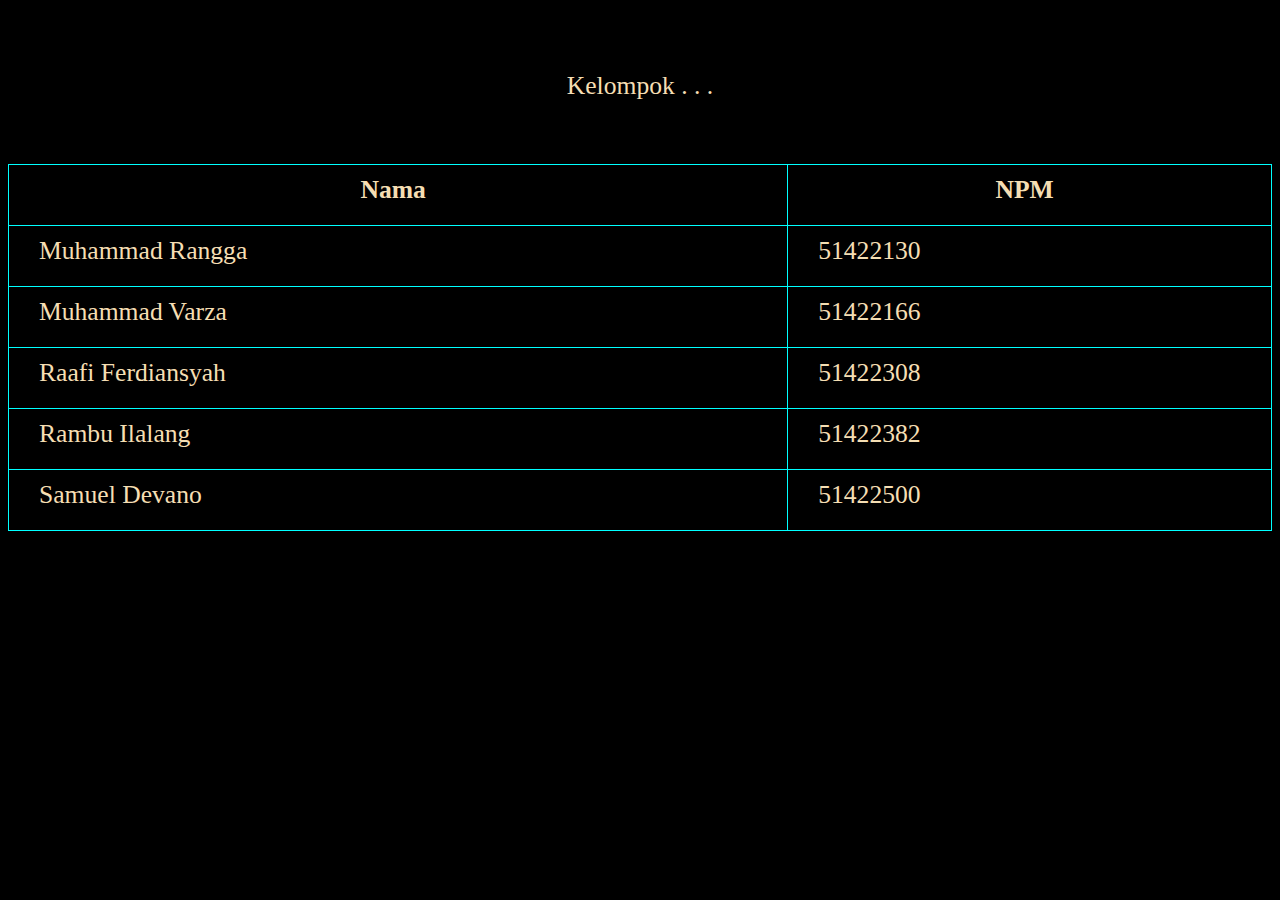
==== index.html @ e4040e91 "latihan: v0.01 (tabel)" ====
<!DOCTYPE html>
<html lang="en">
<head>
    <meta charset="UTF-8">
    <meta name="viewport" content="width=device-width, initial-scale=1.0">
    <title>Document</title>

<style>
    body {
        background-color: black;
        color: wheat;
        font-size: 160%;
    }

    caption {
        margin: 5%;
    }

    table, th, td {
        border: 1px solid aqua;
        border-collapse: collapse;
    }

    th, td {
        padding-top: 10px;
        padding-bottom: 20px;
        padding-left: 30px;
        padding-right: 40px;
    }

    tr :hover {
        background-color: maroon;
        color: cyan;
    }
</style>
</head>
<body>

<table style="width: 100%;">
    <caption>Kelompok . . .</caption>
    <tr>
        <th>Nama</th>
        <th>NPM</th>
    </tr>
    <tr>
        <td>Muhammad Rangga</td>
        <td>51422130</td>
    </tr>
    <tr>
        <td>Muhammad Varza</td>
        <td>51422166</td>
    </tr>
    <tr>
        <td>Raafi Ferdiansyah</td>
        <td>51422308</td>
    </tr>
    <tr>
        <td>Rambu Ilalang</td>
        <td>51422382</td>
    </tr>
    <tr>
        <td>Samuel Devano</td>
        <td>51422500</td>
    </tr>
</table>
    
</body>
</html>
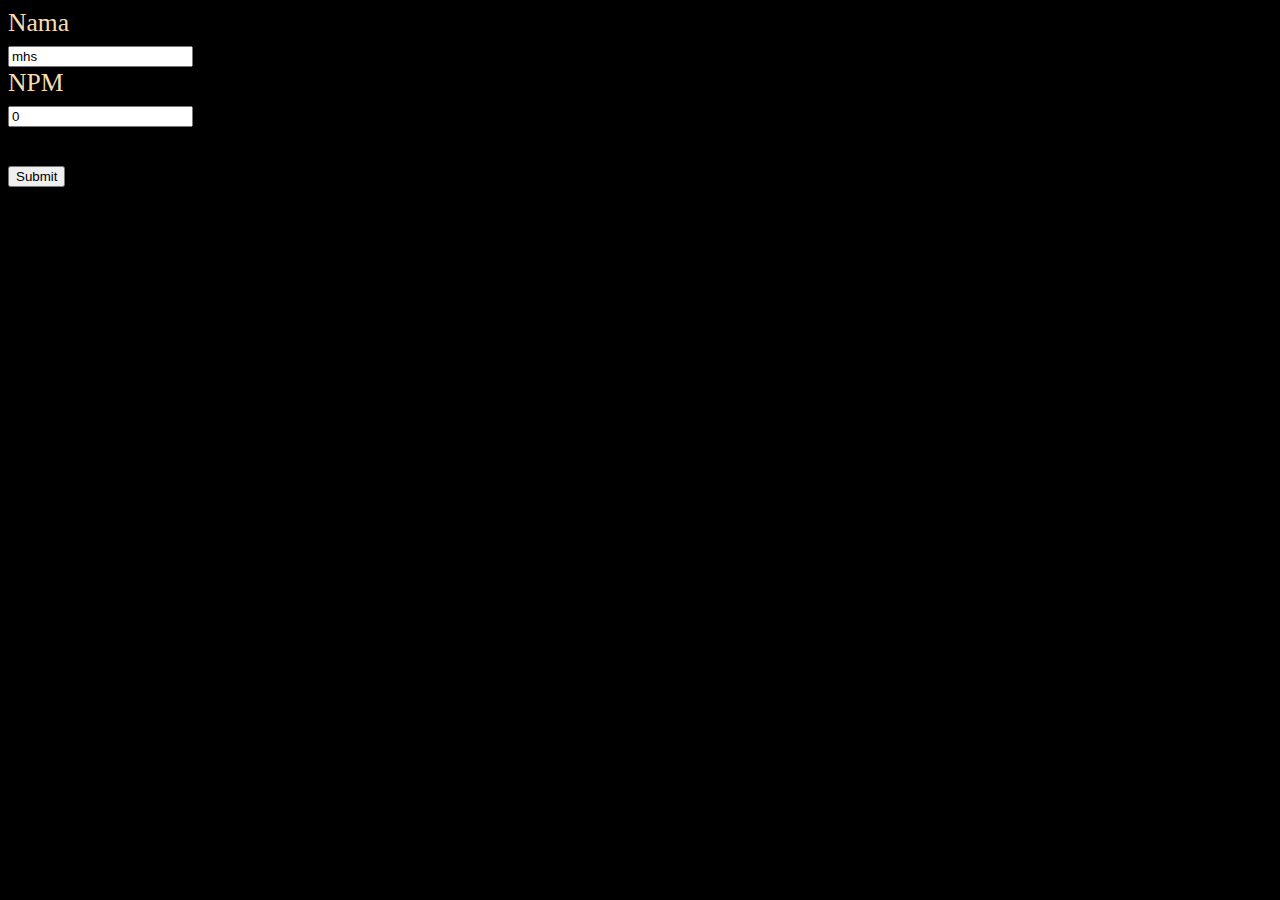
==== commit f0025475: "latihan: v0.02 (form)" ====
--- a/index.html
+++ b/index.html
@@ -1,5 +1,5 @@
 <!DOCTYPE html>
-<html lang="en">
+<html lang="id">
 <head>
     <meta charset="UTF-8">
     <meta name="viewport" content="width=device-width, initial-scale=1.0">
@@ -11,58 +11,17 @@
         color: wheat;
         font-size: 160%;
     }
-
-    caption {
-        margin: 5%;
-    }
-
-    table, th, td {
-        border: 1px solid aqua;
-        border-collapse: collapse;
-    }
-
-    th, td {
-        padding-top: 10px;
-        padding-bottom: 20px;
-        padding-left: 30px;
-        padding-right: 40px;
-    }
-
-    tr :hover {
-        background-color: maroon;
-        color: cyan;
-    }
 </style>
 </head>
 <body>
 
-<table style="width: 100%;">
-    <caption>Kelompok . . .</caption>
-    <tr>
-        <th>Nama</th>
-        <th>NPM</th>
-    </tr>
-    <tr>
-        <td>Muhammad Rangga</td>
-        <td>51422130</td>
-    </tr>
-    <tr>
-        <td>Muhammad Varza</td>
-        <td>51422166</td>
-    </tr>
-    <tr>
-        <td>Raafi Ferdiansyah</td>
-        <td>51422308</td>
-    </tr>
-    <tr>
-        <td>Rambu Ilalang</td>
-        <td>51422382</td>
-    </tr>
-    <tr>
-        <td>Samuel Devano</td>
-        <td>51422500</td>
-    </tr>
-</table>
+<form>
+    <label for="name">Nama</label><br>
+    <input type="text" id="name" name="name" value="mhs"><br>
+    <label for="npm">NPM</label><br>
+    <input type="text" id="npm" name="npm" value="0"><br><br>
+    <input type="submit" value="Submit">
+</form>
     
 </body>
-</html>+</html>
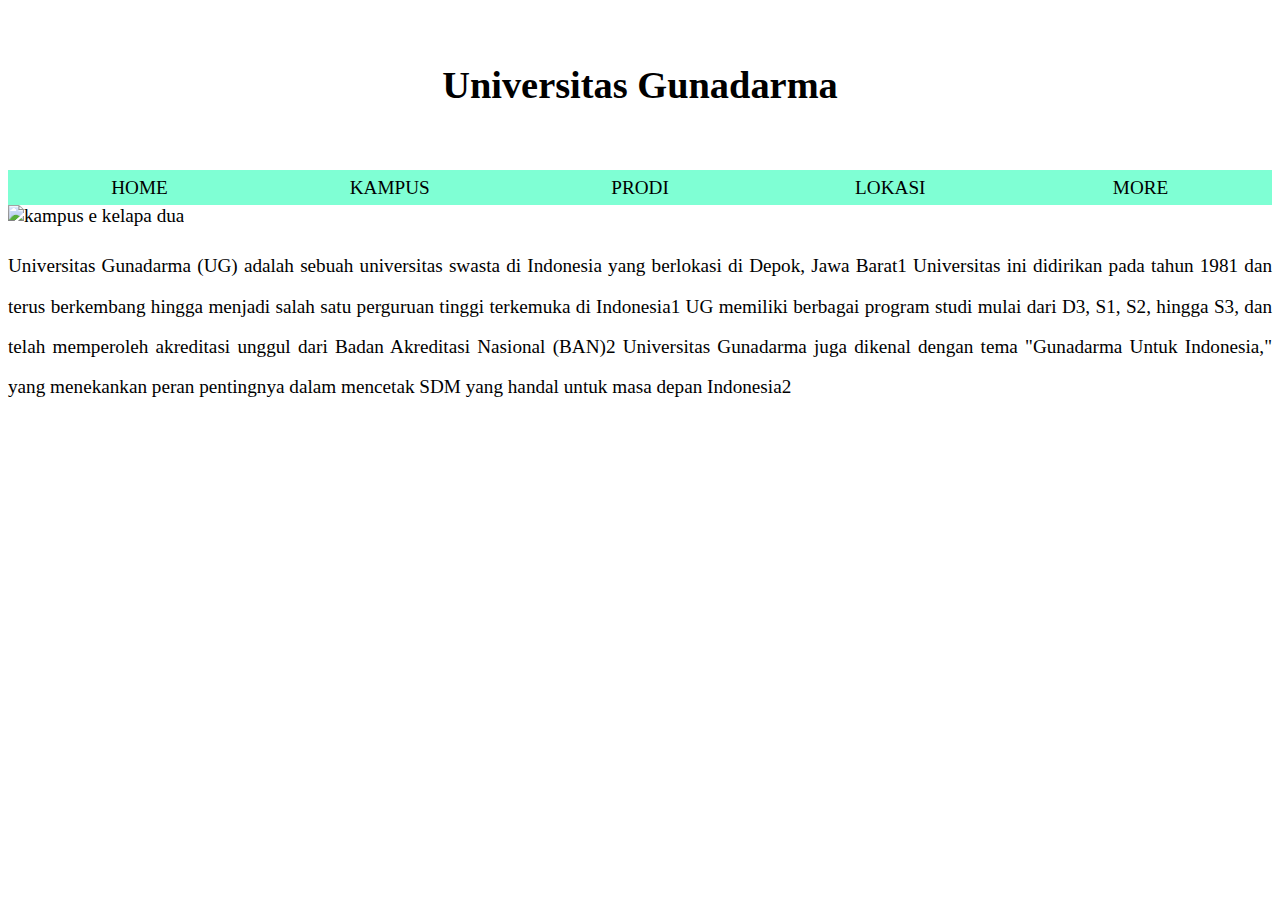
==== commit ebeae28d: "web-kampus: v1-01" ====
--- a/index.html
+++ b/index.html
@@ -3,25 +3,83 @@
 <head>
     <meta charset="UTF-8">
     <meta name="viewport" content="width=device-width, initial-scale=1.0">
-    <title>Document</title>
+    <title>Web Universitas</title>
 
 <style>
     body {
-        background-color: black;
-        color: wheat;
-        font-size: 160%;
+        font-size: 120%;
     }
+
+    .judul {
+        text-align: center;
+        margin: 5%;
+    }
+    
+    .horizontal-list {
+        display: flex;
+        list-style-type: none;
+        background: aquamarine;
+        margin-bottom: 0px;
+        padding: 0.5%;
+    }
+    .horizontal-list li {
+        width: 100%;
+        text-align: center;
+    }
+
+    a {
+        color: black;
+        text-decoration: solid;
+    }
+    a:hover {
+        color: cyan;
+        background-color: blue;
+    }
+
+    .gambar1 {
+        width: 100%;
+    }
+
+    .home {
+        text-align: justify;
+        line-height: 210%;
+    }
+    
 </style>
 </head>
 <body>
 
-<form>
-    <label for="name">Nama</label><br>
-    <input type="text" id="name" name="name" value="mhs"><br>
-    <label for="npm">NPM</label><br>
-    <input type="text" id="npm" name="npm" value="0"><br><br>
-    <input type="submit" value="Submit">
-</form>
-    
+    <h1 class="judul">Universitas Gunadarma</h1>
+    <!-- <marquee >
+        <pre>
+            Universitas Gunadarma        |        Kampus E        |        Kelas 3IA12        |        PTA 2024 / 2025        |
+        </pre>
+    </marquee> -->
+    <ul class="horizontal-list">
+        <li>
+            <a href="#Home">HOME</a>
+        </li>
+        <li>
+            <a href="html/kampus.html">KAMPUS</a>
+        </li>
+        <li>
+            <a href="html/prodi.html">PRODI</a>
+        </li>
+        <li>
+            <a href="html/lokasi.html">LOKASI</a>
+        </li>
+        <li>
+            <a href="html/more.html">MORE</a>
+        </li>
+    </ul>
+    <img src="image/gundarE.jpg" alt="kampus e kelapa dua" title="Kampus E Kelapa Dua" class="gambar1">
+    <p id="home" class="home">
+        Universitas Gunadarma (UG) adalah sebuah universitas swasta di Indonesia yang berlokasi di Depok, Jawa Barat1 Universitas
+        ini didirikan pada tahun 1981 dan terus berkembang hingga menjadi salah satu perguruan tinggi terkemuka di Indonesia1 UG
+        memiliki berbagai program studi mulai dari D3, S1, S2, hingga S3, dan telah memperoleh akreditasi unggul dari Badan Akreditasi
+        Nasional (BAN)2 Universitas Gunadarma juga dikenal dengan tema "Gunadarma Untuk Indonesia," yang menekankan peran pentingnya
+        dalam mencetak SDM yang handal untuk masa depan Indonesia2
+    </p>
+
 </body>
-</html>
+</html>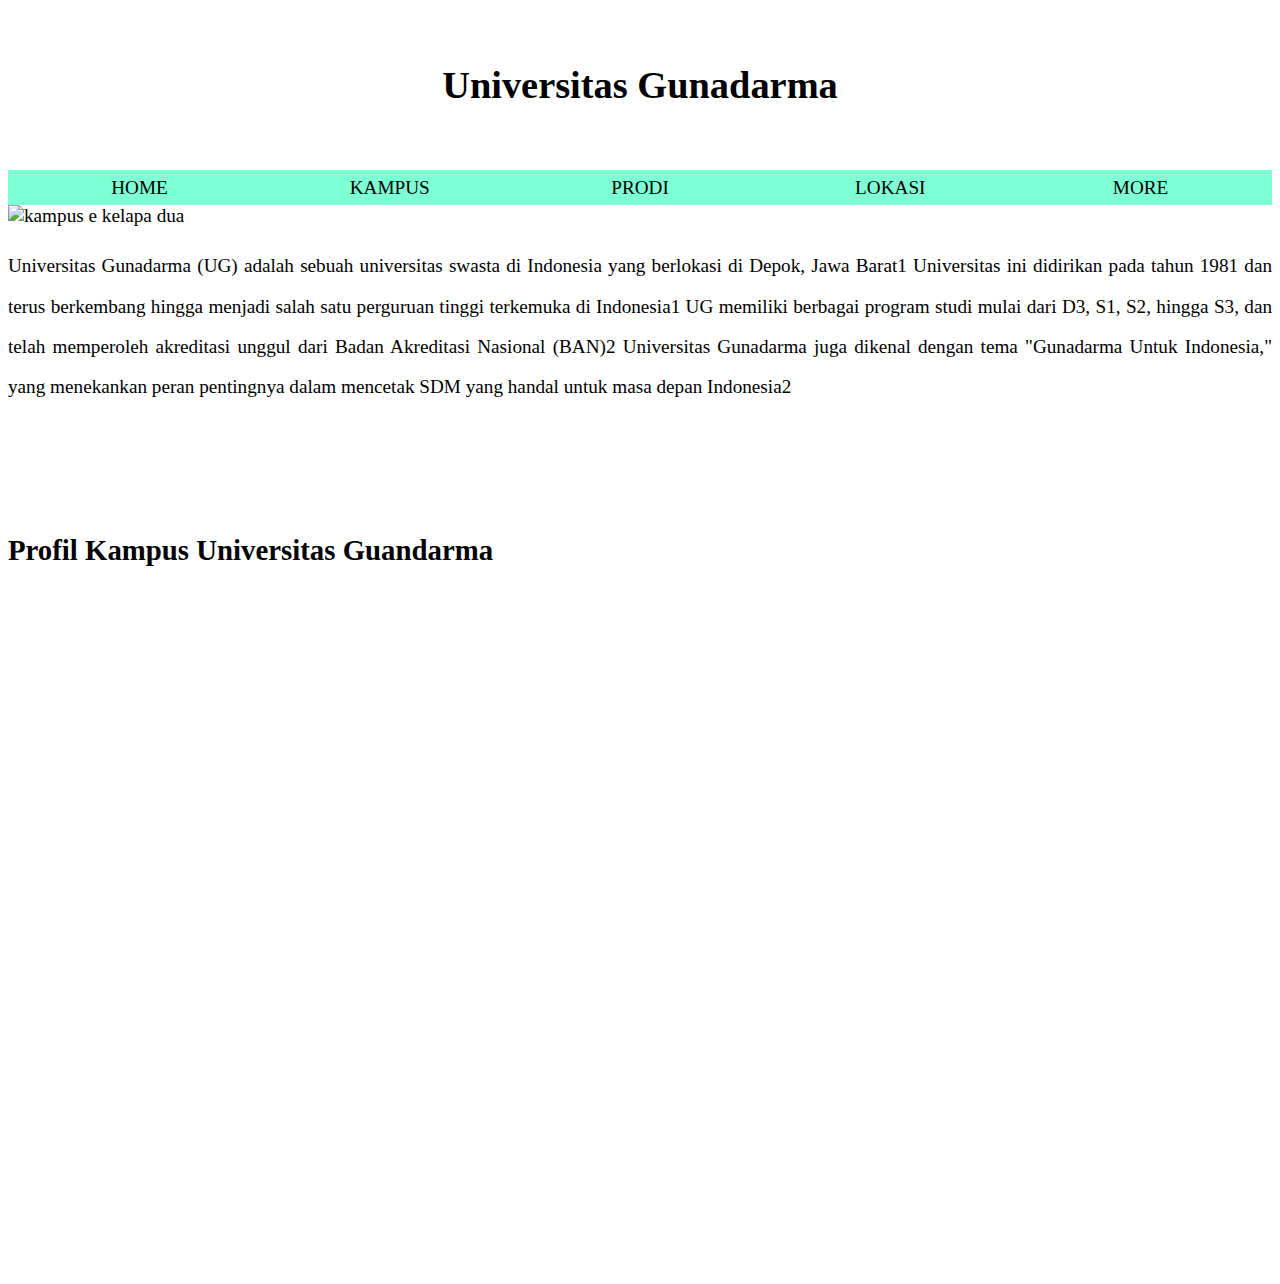
==== commit e29ae30f: "memperbaiki beberapa styling (v1.05)" ====
--- a/index.html
+++ b/index.html
@@ -6,11 +6,12 @@
     <title>Web Universitas</title>
 
 <style>
+    
     body {
         font-size: 120%;
     }
 
-    .judul {
+    .judul1 {
         text-align: center;
         margin: 5%;
     }
@@ -44,12 +45,22 @@
         text-align: justify;
         line-height: 210%;
     }
+
+    iframe {
+        width: 100%;
+        height: 680px;
+        border: 0px solid white;
+    }
+
+    .judul2 {
+        margin-top: 10%;
+    }
     
 </style>
 </head>
 <body>
 
-    <h1 class="judul">Universitas Gunadarma</h1>
+    <h1 class="judul1">Universitas Gunadarma</h1>
     <!-- <marquee >
         <pre>
             Universitas Gunadarma        |        Kampus E        |        Kelas 3IA12        |        PTA 2024 / 2025        |
@@ -57,7 +68,7 @@
     </marquee> -->
     <ul class="horizontal-list">
         <li>
-            <a href="#Home">HOME</a>
+            <a href="#home">HOME</a>
         </li>
         <li>
             <a href="html/kampus.html">KAMPUS</a>
@@ -80,6 +91,12 @@
         Nasional (BAN)2 Universitas Gunadarma juga dikenal dengan tema "Gunadarma Untuk Indonesia," yang menekankan peran pentingnya
         dalam mencetak SDM yang handal untuk masa depan Indonesia2
     </p>
+    <h2 class="judul2">Profil Kampus Universitas Guandarma</h2>
+    <iframe src="https://www.youtube.com/embed/1PA-dWPF94M?si=MrWzeuzZZN6BWDt4" title="Profil Kampus"
+    allow="accelerometer; autoplay; clipboard-write; encrypted-media; gyroscope; picture-in-picture; web-share"
+    referrerpolicy="strict-origin-when-cross-origin" allowfullscreen>
+        browser anda tidak dapat menampilkan video ini
+    </iframe>
 
 </body>
 </html>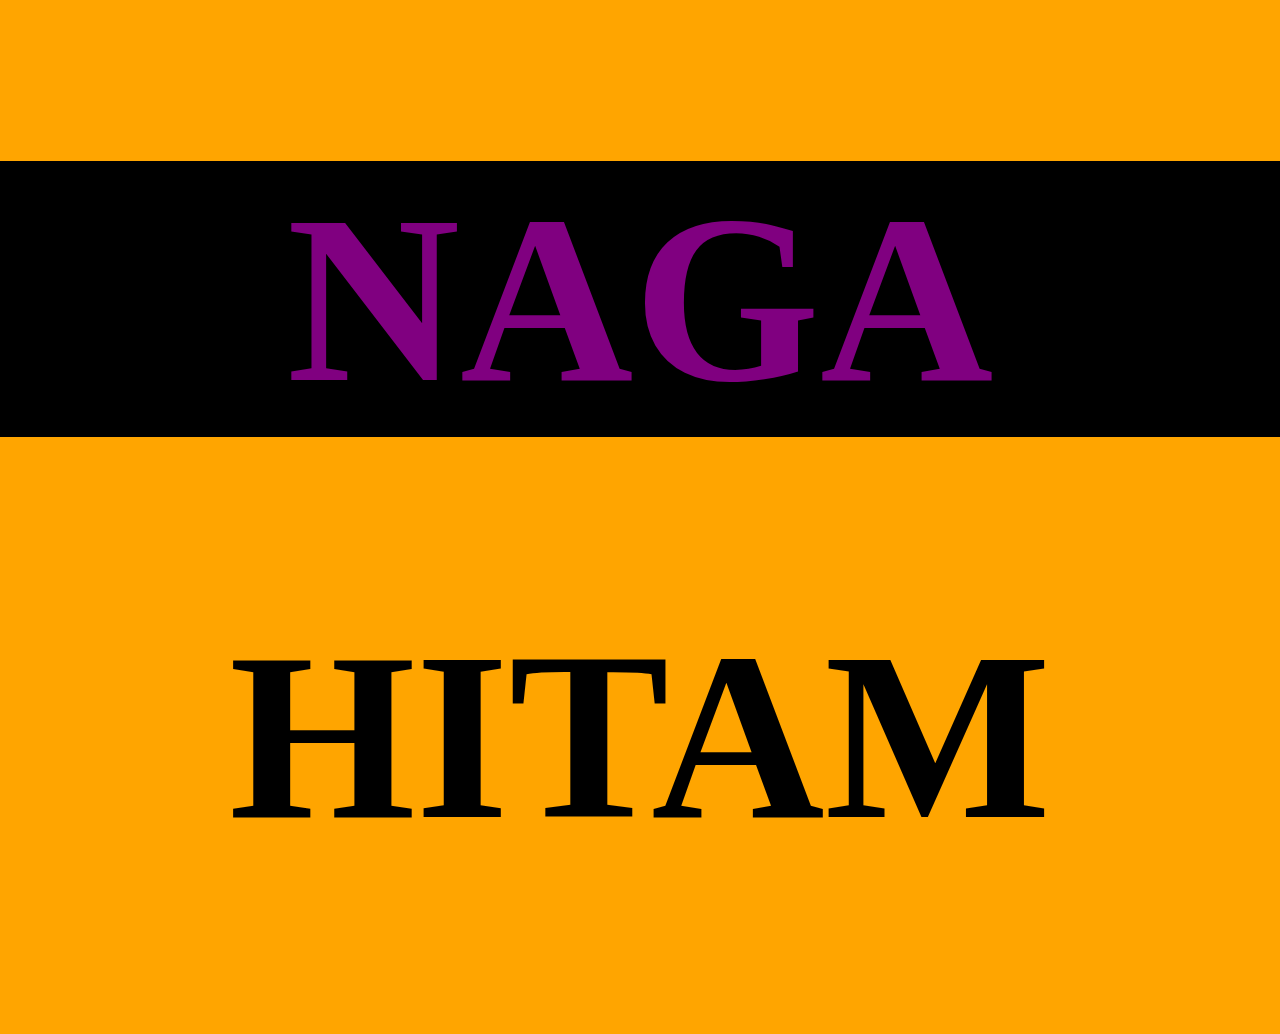
==== commit c0db1fb9: "memperbaiki web naga hitam (v1.02)" ====
--- a/index.html
+++ b/index.html
@@ -1,102 +1,15 @@
 <!DOCTYPE html>
 <html lang="id">
 <head>
-    <meta charset="UTF-8">
-    <meta name="viewport" content="width=device-width, initial-scale=1.0">
-    <title>Web Universitas</title>
+    
+    <title>mengenal css</title>
+    <link rel="stylesheet" type="text/css" href="style.css">
 
-<style>
-    
-    body {
-        font-size: 120%;
-    }
-
-    .judul1 {
-        text-align: center;
-        margin: 5%;
-    }
-    
-    .horizontal-list {
-        display: flex;
-        list-style-type: none;
-        background: aquamarine;
-        margin-bottom: 0px;
-        padding: 0.5%;
-    }
-    .horizontal-list li {
-        width: 100%;
-        text-align: center;
-    }
-
-    a {
-        color: black;
-        text-decoration: solid;
-    }
-    a:hover {
-        color: cyan;
-        background-color: blue;
-    }
-
-    .gambar1 {
-        width: 100%;
-    }
-
-    .home {
-        text-align: justify;
-        line-height: 210%;
-    }
-
-    iframe {
-        width: 100%;
-        height: 680px;
-        border: 0px solid white;
-    }
-
-    .judul2 {
-        margin-top: 10%;
-    }
-    
-</style>
 </head>
 <body>
 
-    <h1 class="judul1">Universitas Gunadarma</h1>
-    <!-- <marquee >
-        <pre>
-            Universitas Gunadarma        |        Kampus E        |        Kelas 3IA12        |        PTA 2024 / 2025        |
-        </pre>
-    </marquee> -->
-    <ul class="horizontal-list">
-        <li>
-            <a href="#home">HOME</a>
-        </li>
-        <li>
-            <a href="html/kampus.html">KAMPUS</a>
-        </li>
-        <li>
-            <a href="html/prodi.html">PRODI</a>
-        </li>
-        <li>
-            <a href="html/lokasi.html">LOKASI</a>
-        </li>
-        <li>
-            <a href="html/more.html">MORE</a>
-        </li>
-    </ul>
-    <img src="image/gundarE.jpg" alt="kampus e kelapa dua" title="Kampus E Kelapa Dua" class="gambar1">
-    <p id="home" class="home">
-        Universitas Gunadarma (UG) adalah sebuah universitas swasta di Indonesia yang berlokasi di Depok, Jawa Barat1 Universitas
-        ini didirikan pada tahun 1981 dan terus berkembang hingga menjadi salah satu perguruan tinggi terkemuka di Indonesia1 UG
-        memiliki berbagai program studi mulai dari D3, S1, S2, hingga S3, dan telah memperoleh akreditasi unggul dari Badan Akreditasi
-        Nasional (BAN)2 Universitas Gunadarma juga dikenal dengan tema "Gunadarma Untuk Indonesia," yang menekankan peran pentingnya
-        dalam mencetak SDM yang handal untuk masa depan Indonesia2
-    </p>
-    <h2 class="judul2">Profil Kampus Universitas Guandarma</h2>
-    <iframe src="https://www.youtube.com/embed/1PA-dWPF94M?si=MrWzeuzZZN6BWDt4" title="Profil Kampus"
-    allow="accelerometer; autoplay; clipboard-write; encrypted-media; gyroscope; picture-in-picture; web-share"
-    referrerpolicy="strict-origin-when-cross-origin" allowfullscreen>
-        browser anda tidak dapat menampilkan video ini
-    </iframe>
+    <h1 id="n">NAGA</h1>
+    <h1 id="h">HITAM</h1>
 
 </body>
 </html>--- a/style.css
+++ b/style.css
@@ -0,0 +1,16 @@
+body {
+    background-color: orange;
+    font-size: 750%;
+    margin: 0%;
+}
+
+#n {
+    color: purple;
+    background-color: black;
+    text-align: center;
+}
+
+#h {
+    color: black;
+    text-align: center;
+}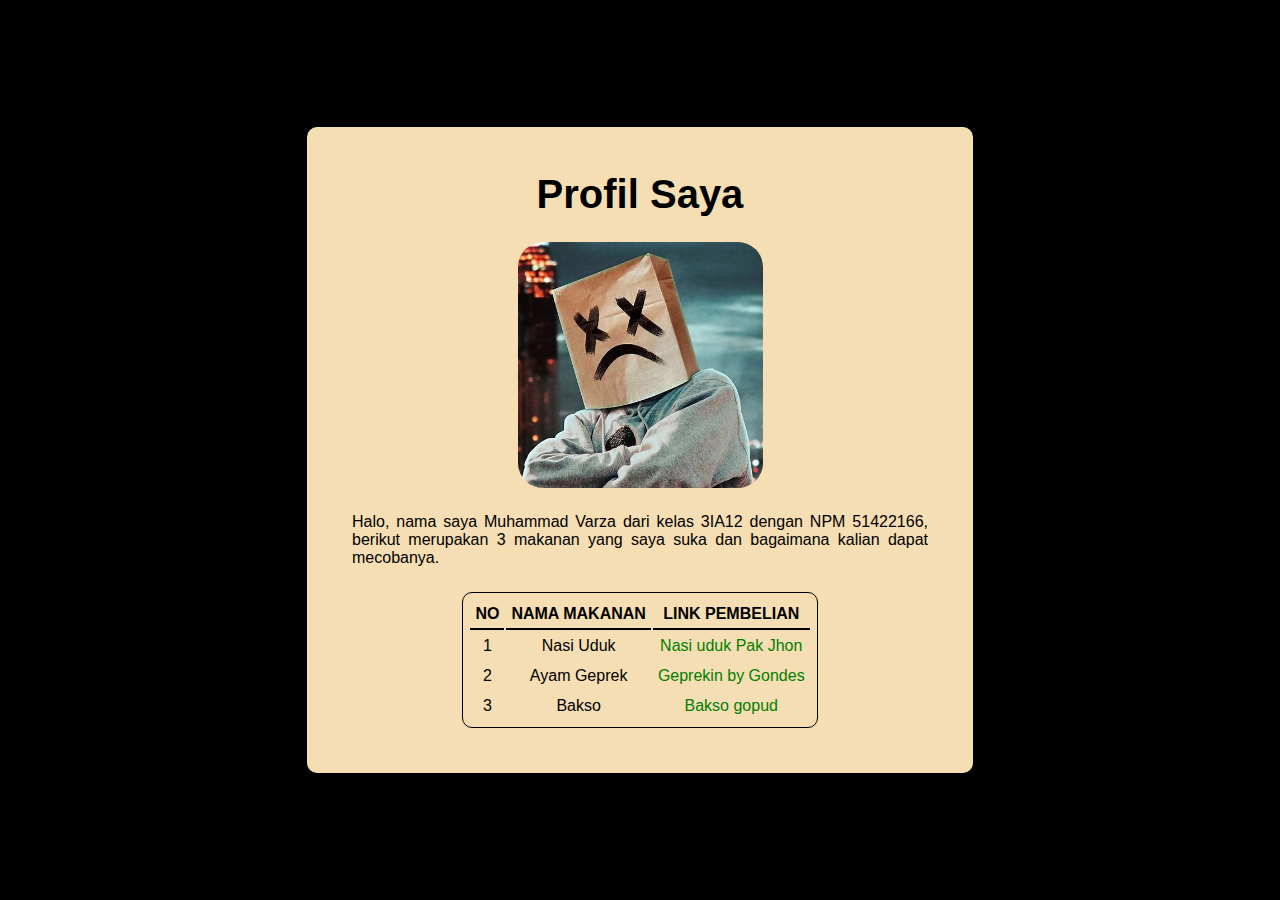
==== commit b8cc4739: "membuat web profil (v1.03)" ====
--- a/index.html
+++ b/index.html
@@ -1,15 +1,75 @@
 <!DOCTYPE html>
 <html lang="id">
 <head>
-    
-    <title>mengenal css</title>
-    <link rel="stylesheet" type="text/css" href="style.css">
-
+    <meta charset="UTF-8">
+    <meta name="viewport" content="width=device-width, initial-scale=1.0">
+    <link rel="stylesheet" href="/style/style.css">
+    <title>Pertemuan2_51422166</title>
 </head>
 <body>
-
-    <h1 id="n">NAGA</h1>
-    <h1 id="h">HITAM</h1>
+    
+    <header></header>
+    <main>
+        <section class="judul">
+            <h1>Profil Saya</h1>
+        </section>
+        <section class="gambar">
+            <img
+                src="/img/my_profile.jpg"
+                alt="profil saya"
+            >
+        </section>
+        <section class="deskripsi">
+            <p>
+                Halo, nama saya Muhammad Varza
+                dari kelas 3IA12
+                dengan NPM 51422166,
+                berikut merupakan 3 makanan yang saya suka dan bagaimana kalian dapat mecobanya.
+            </p>
+        </section>
+        <section class="makanan">
+            <table>
+                <thead>
+                    <th>NO</th>
+                    <th>NAMA MAKANAN</th>
+                    <th>LINK PEMBELIAN</th>
+                </thead>
+                <tbody>
+                    <tr>
+                        <td>1</td>
+                        <td>Nasi Uduk</td>
+                        <td><a
+                            href="https://food.grab.com/id/id/restaurant/nasi-uduk-pak-jhon-bintaro-delivery/IDGFSTI000006b8"
+                            target="_blank"
+                            >
+                                Nasi uduk Pak Jhon
+                        </a></td>
+                    </tr>
+                    <tr>
+                        <td>2</td>
+                        <td>Ayam Geprek</td>
+                        <td><a
+                            href="https://gofood.co.id/id/jakarta/restaurant/geprekin-by-gondes-cimanggis-63026390-ac07-4c15-98ab-6b2278f7b84c"
+                            target="_blank"
+                            >
+                                Geprekin by Gondes
+                        </a></td>
+                    </tr>
+                    <tr>
+                        <td>3</td>
+                        <td>Bakso</td>
+                        <td><a
+                            href="https://gofood.co.id/en/jakarta/restaurant/bakso-e41bc362-e07e-4601-b02d-8e61a996a41e"
+                            target="_blank"
+                            >
+                                Bakso gopud
+                        </a></td>
+                    </tr>
+                </tbody>
+            </table>
+        </section>
+    </main>
+    <footer></footer>
 
 </body>
 </html>--- a/style/style.css
+++ b/style/style.css
@@ -0,0 +1,67 @@
+* {
+    margin: 0px;
+    padding: 0px;
+    text-decoration: none;
+    font-family: Arial, Helvetica, sans-serif;
+}
+
+body {
+    height: 100vh;
+    display: flex;
+    justify-content: center;
+    align-items: center;
+    background-color: black;
+}
+
+main {
+    padding: 3.5%;
+    max-width: 45%;
+    display: flex;
+    flex-direction: column;
+    gap: 25px;
+    background-color: wheat;
+    border-radius: 10px;
+}
+
+.judul {
+    text-align: center;
+    font-size: 125%;
+}
+
+.gambar {
+    display: flex;
+    justify-content: center;
+}
+.gambar img {
+    width: 245px;
+    border-radius: 25px;
+}
+
+.deskripsi {
+    text-align: justify;
+}
+
+.makanan {
+    display: flex;
+    justify-content: center;
+    text-align: center;
+}
+.makanan table {
+    padding: 5px;
+    border: 1px solid;
+    border-radius: 10px;
+}
+.makanan th,
+.makanan td {
+    padding: 5px;
+}
+.makanan th {
+    border-bottom: solid 2px;
+}
+.makanan tr a {
+    color: green;
+}
+.makanan tr a:hover {
+    color: aquamarine;
+    font-weight: bold;
+}
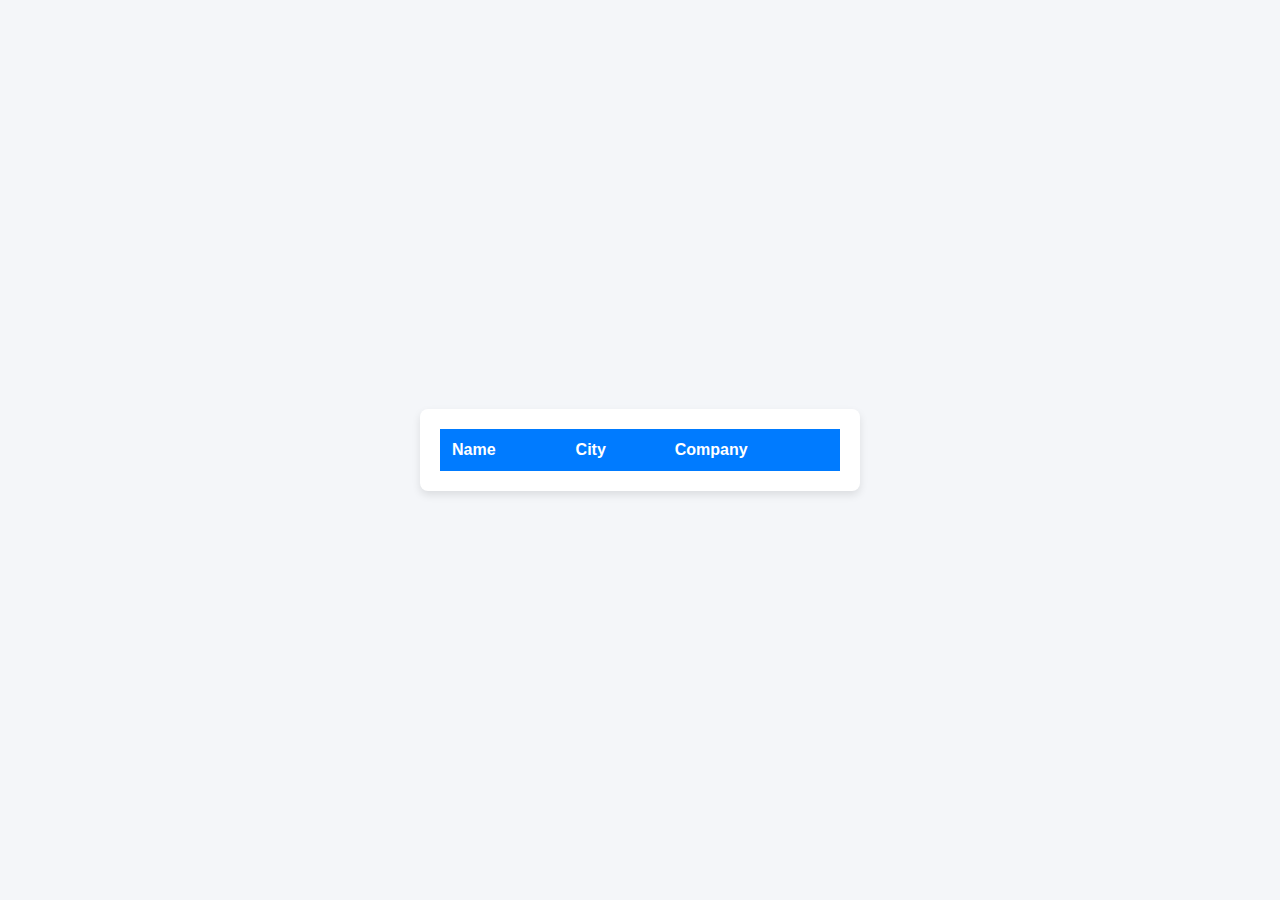
==== commit ed519805: "latihan menggunakan web api dan jquery (v1.04)" ====
--- a/index.html
+++ b/index.html
@@ -1,75 +1,29 @@
 <!DOCTYPE html>
-<html lang="id">
+<html lang="en">
 <head>
     <meta charset="UTF-8">
     <meta name="viewport" content="width=device-width, initial-scale=1.0">
-    <link rel="stylesheet" href="/style/style.css">
-    <title>Pertemuan2_51422166</title>
+    <title>Pertemuan3_51422166</title>
+    <script src="https://code.jquery.com/jquery-3.6.0.min.js"></script>
+    <script src="main.js" defer></script>
+    <link rel="stylesheet" href="style.css">
 </head>
 <body>
     
-    <header></header>
-    <main>
-        <section class="judul">
-            <h1>Profil Saya</h1>
-        </section>
-        <section class="gambar">
-            <img
-                src="/img/my_profile.jpg"
-                alt="profil saya"
-            >
-        </section>
-        <section class="deskripsi">
-            <p>
-                Halo, nama saya Muhammad Varza
-                dari kelas 3IA12
-                dengan NPM 51422166,
-                berikut merupakan 3 makanan yang saya suka dan bagaimana kalian dapat mecobanya.
-            </p>
-        </section>
-        <section class="makanan">
-            <table>
-                <thead>
-                    <th>NO</th>
-                    <th>NAMA MAKANAN</th>
-                    <th>LINK PEMBELIAN</th>
-                </thead>
-                <tbody>
-                    <tr>
-                        <td>1</td>
-                        <td>Nasi Uduk</td>
-                        <td><a
-                            href="https://food.grab.com/id/id/restaurant/nasi-uduk-pak-jhon-bintaro-delivery/IDGFSTI000006b8"
-                            target="_blank"
-                            >
-                                Nasi uduk Pak Jhon
-                        </a></td>
-                    </tr>
-                    <tr>
-                        <td>2</td>
-                        <td>Ayam Geprek</td>
-                        <td><a
-                            href="https://gofood.co.id/id/jakarta/restaurant/geprekin-by-gondes-cimanggis-63026390-ac07-4c15-98ab-6b2278f7b84c"
-                            target="_blank"
-                            >
-                                Geprekin by Gondes
-                        </a></td>
-                    </tr>
-                    <tr>
-                        <td>3</td>
-                        <td>Bakso</td>
-                        <td><a
-                            href="https://gofood.co.id/en/jakarta/restaurant/bakso-e41bc362-e07e-4601-b02d-8e61a996a41e"
-                            target="_blank"
-                            >
-                                Bakso gopud
-                        </a></td>
-                    </tr>
-                </tbody>
-            </table>
-        </section>
-    </main>
-    <footer></footer>
-
+<div class="table-container">
+    <table>
+        <thead>
+            <tr>
+                <th>Name</th>
+                <th>City</th>
+                <th>Company</th>
+            </tr>
+        </thead>
+        <tbody>
+            <!-- memanggil data dari api -->
+        </tbody>
+    </table>
+</div>
+    
 </body>
 </html>--- a/style.css
+++ b/style.css
@@ -0,0 +1,59 @@
+* {
+    margin: 0;
+    padding: 0;
+    font-family: Verdana, Geneva, Tahoma, sans-serif;
+    box-sizing: border-box;
+}
+
+body {
+    display: flex;
+    justify-content: center;
+    align-items: center;
+    min-height: 100vh;
+    background-color: #f4f6f9;
+}
+
+.container {
+    text-align: center;
+}
+
+h1 {
+    margin-bottom: 20px;
+    color: #333;
+}
+
+.table-container {
+    overflow-x: auto;
+    box-shadow: 0 4px 8px rgba(0, 0, 0, 0.1);
+    border-radius: 8px;
+    background-color: #ffffff;
+    padding: 20px;
+}
+
+table {
+    width: 100%;
+    border-collapse: collapse;
+    min-width: 400px;
+}
+
+th, td {
+    padding: 12px;
+    text-align: left;
+}
+
+th {
+    background-color: #007bff;
+    color: #ffffff;
+}
+
+tbody tr:nth-child(odd) {
+    background-color: #f9f9f9;
+}
+
+tbody tr:nth-child(even) {
+    background-color: #e9ecef;
+}
+
+tbody tr:hover {
+    background-color: #d1ecf1;
+}
